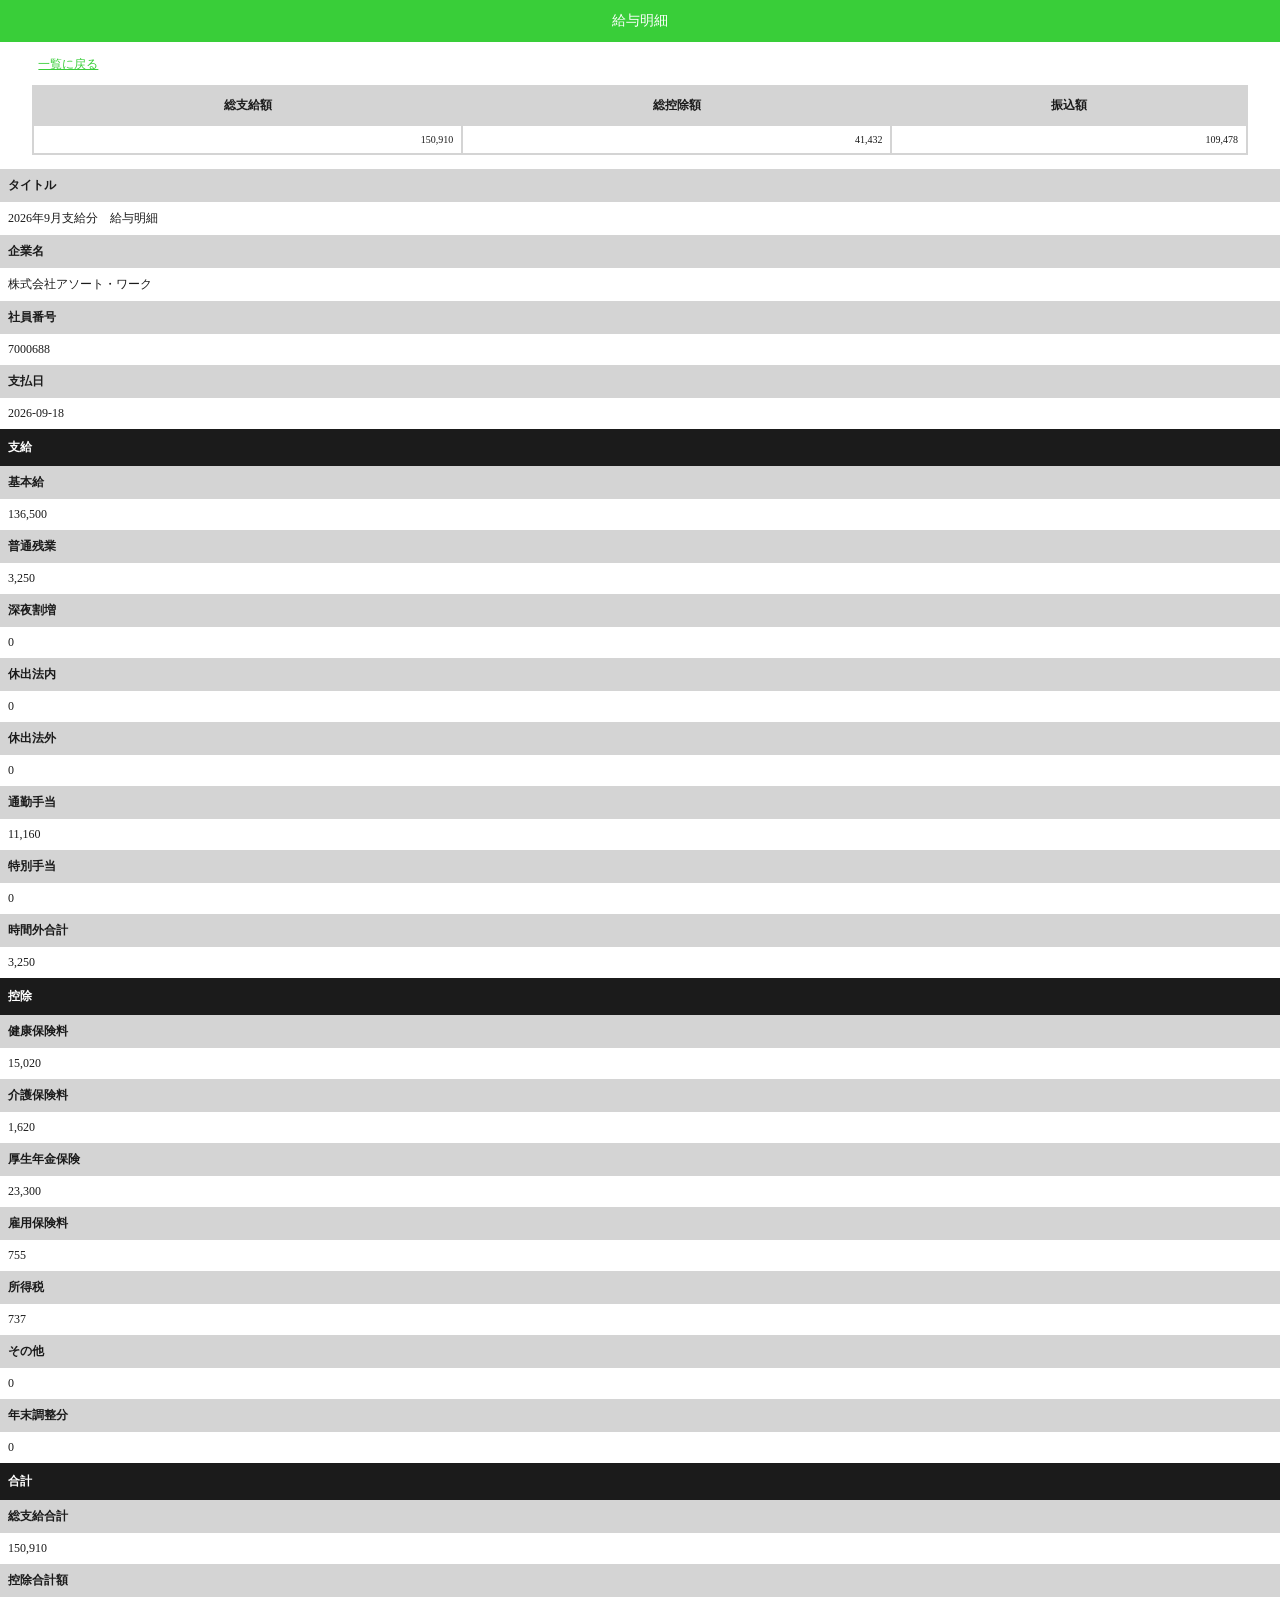
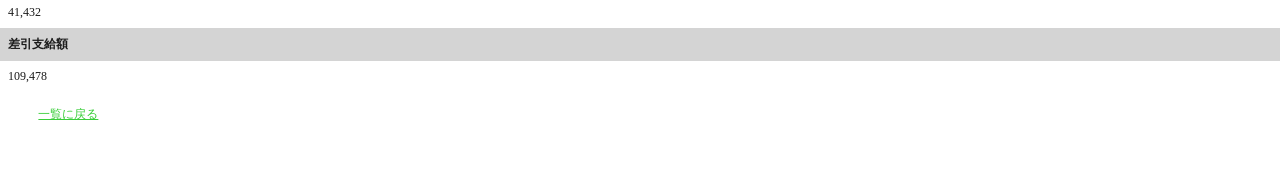
==== 2609.html @ 7b6583ee "Add files via upload" ====
<!DOCTYPE html>
<html>
<head>
	<meta http-equiv="Content-Type" content="text/html; charset=utf-8" />
    <meta name="robots" content="noindex, nofollow">
	<title>給与明細</title>
    <link rel="stylesheet" href="kyms.css">
</head>

<body>
    <h1 class="titlebar">給与明細</h1>
    <p class="back"><a class="link" href="index.html">一覧に戻る</a></p>

    <table class="ichiran">
        <thead class="tac">
            <tr>
                <td>総支給額</td>
                <td>総控除額</td>
                <td>振込額</td>
            </tr>
        </thead>
        <tbody class="tar">
            <tr>
                <td>150,910</td>
                <td>41,432</td>
                <td>109,478</td>
            </tr>
        </tbody>
    </table>

    <div class="all">
        <!-- <h2>基本情報</h2> -->
            <h3>タイトル</h3>
            <p>2026年9月支給分　給与明細</p>

            <h3>企業名</h3>
            <p>株式会社アソート・ワーク</p>

            <h3>社員番号</h3>
            <p>7000688</p>

            <h3>支払日</h3>
            <p>2026-09-18</p>


        <h2>支給</h2>
            <h3>基本給</h3>
            <p>136,500</p><!--1300*7.5*14-->

            <h3>普通残業</h3><!--1625*2-->
            <p>3,250</p>

            <h3>深夜割増</h3>
            <p>0</p>

            <h3>休出法内</h3>
            <p>0</p>

            <h3>休出法外</h3>
            <p>0</p>

            <h3>通勤手当</h3>
            <p>11,160</p>

            <h3>特別手当</h3>
            <p>0</p>

            <h3>時間外合計</h3>
            <p>3,250</p>


        <h2>控除</h2>
            <h3>健康保険料</h3>
            <p>15,020</p>

            <h3>介護保険料</h3>
            <p>1,620</p>

            <h3>厚生年金保険</h3>
            <p>23,300</p>

            <h3>雇用保険料</h3><!--総支給*0.05-->
            <p>755</p>

            <h3>所得税</h3>
            <p>737</p>

            <h3>その他</h3>
            <p>0</p>

            <h3>年末調整分</h3>
            <p>0</p>

        <h2>合計</h2>
            <h3>総支給合計</h3>
            <p>150,910</p>

            <h3>控除合計額</h3>
            <p>41,432</p>

            <h3>差引支給額</h3>
            <p>109,478</p>
    </div>
    <p class="back" style="margin-bottom: 50px;"><a class="link" href="index.html">一覧に戻る</a></p>
</body>
</html>
---- kyms.css ----
@charset "utf-8";

* {
	margin: 0;
	padding: 0;
	box-sizing: border-box;
}
body, div, pre, p, blockquote, dl, dt, dd, ul, ol, li, h1, h2, h3, h4, h5, h6, form, fieldset, th, td
{ margin: 0; padding: 0;}
header, footer, nav, section, article, aside
{ display: block; margin: 0; padding: 0; }
h1, h2, h3, h4, h5, h6, small
{ font-size: 100%; font-weight: normal; }
ol, ul
{ list-style: none;}
img
{ vertical-align: top;}
address, caption, cite, code, dfn, em, th, var, i, b
{ font-style: normal; font-weight: normal;}
abbr
{ border: none 0;}
a, input
{ outline: none; }
a{
	text-decoration: none;
}
input, textarea
{ margin: 0; font-size: 100%;}
label
{ cursor: pointer;}
fieldset, img
{ border: none 0;}
table
{ border-collapse: collapse; border-spacing: 0; font-size: 100%;}
caption, th
{ text-align: left;}
hr
{ height: 0; border: none; }
mark
{ background: none; }
q
{ quotes: none; }



body { color: #1b1b1b; }
a.link { color: #39ce39; text-decoration: underline; }
a.link:hover { color: #39ce39; }
a.link:visited { color: #39ce39; }

.titlebar {
	background-color: #39ce39;
	color: #fff;
	font-size: 14px;
	margin-bottom: 14px;
	padding: 12px 0;
	text-align: center;
}
.tac { text-align: center; }
.tar { text-align: right; }
.back {
	margin: 12px 3%;
	font-size: 12px;
}
.ichiran { width: 95%; margin: 12px auto; }
	.ichiran thead {
		background-color: #d4d4d4;
		font-weight: bold;
	}
		.ichiran thead td {
			border: solid 2px #d4d4d4;
			font-size: 12px;
			padding: 10px;
		}
		.ichiran tbody td {
			border: solid 2px #d4d4d4;
			font-size: 10px;
			padding: 8px;
		}

.all{
		margin: 14px 0;
		font-size: 12px;
	}
	.all h2 {
		padding: 10px 8px;
		background-color: #1b1b1b;
		color: #ffffff;	
		font-weight: bold;
	}
	.all h3 {
		padding: 8px;
		background-color: #d4d4d4;
		font-weight: bold;
	}
	.all p {
		padding: 8px;
	}
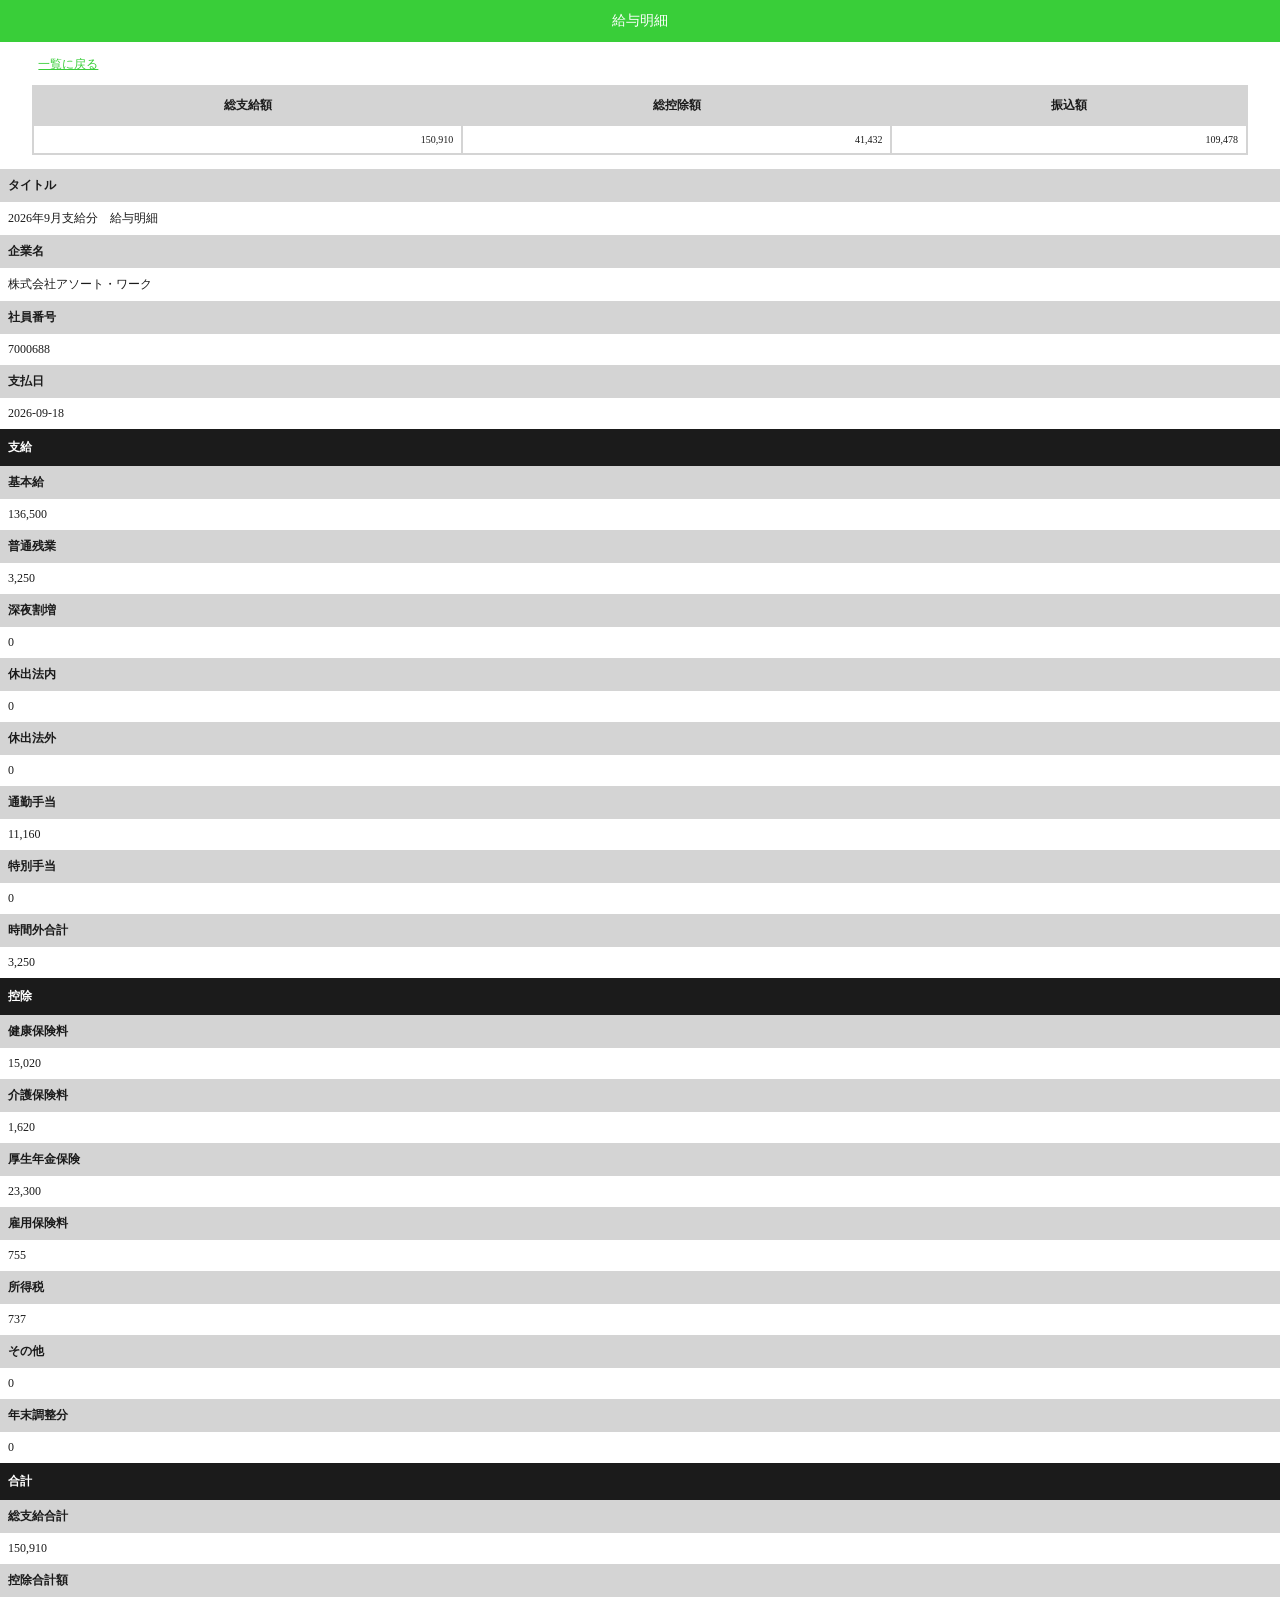
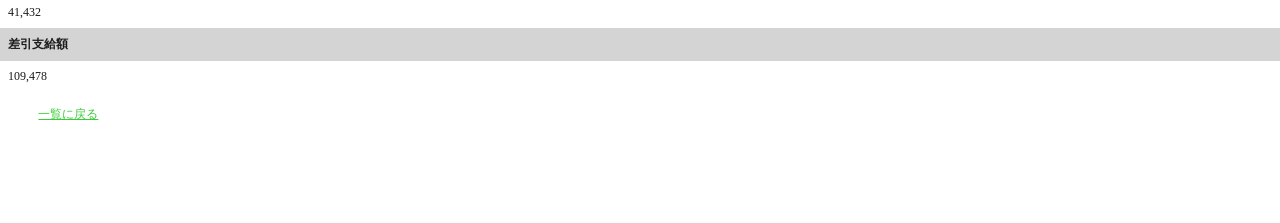
==== commit 67d3e8e7: "Update 2609.html" ====
--- a/2609.html
+++ b/2609.html
@@ -101,6 +101,6 @@
             <h3>差引支給額</h3>
             <p>109,478</p>
     </div>
-    <p class="back" style="margin-bottom: 50px;"><a class="link" href="index.html">一覧に戻る</a></p>
+    <p class="back" style="margin-bottom: 100px;"><a class="link" href="index.html">一覧に戻る</a></p>
 </body>
-</html>+</html>
